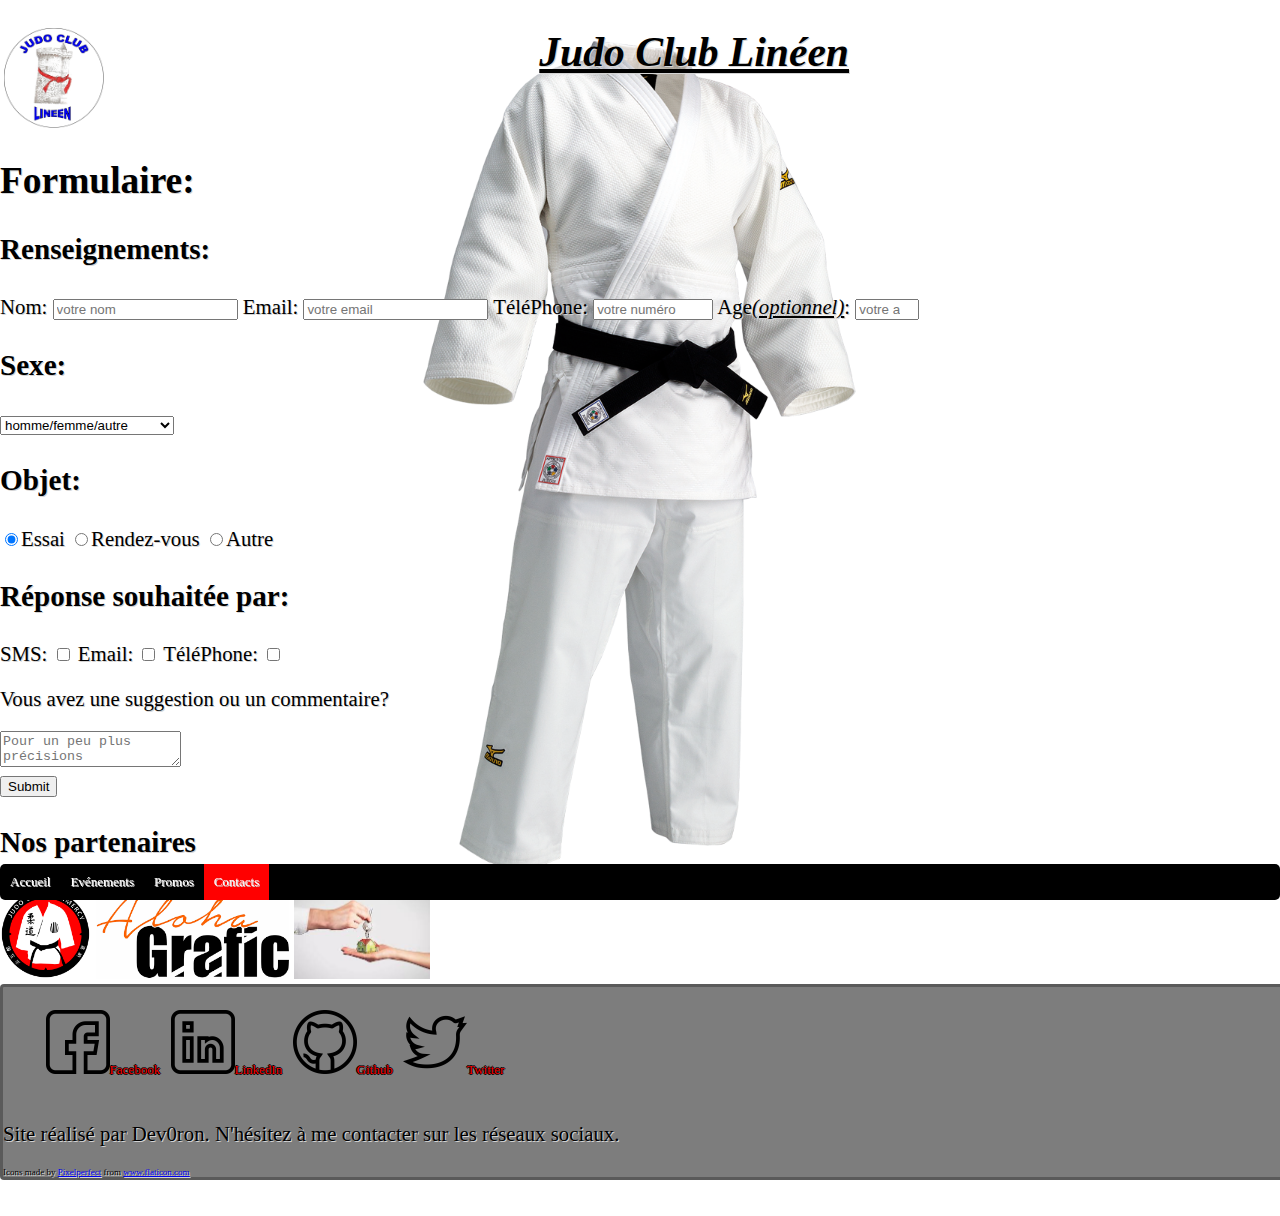
==== contact.html @ f1973968 "init contact sales thumbail" ====
<!DOCTYPE html>
<html>
  <head>
    <meta charset="utf-8">
    <meta lang="fr">
    <meta name="viewport" content="width=device-width">
    <title>Judo Club linéen</title>
    <link href="style.css" rel="stylesheet" type="text/css" />
  </head>


  <body>
    <!--<script src="script.js"></script>-->
    <header>
      <img src="img/logo.png" alt="club_logo">
      <span><h1>Judo Club Linéen</h1></span>
    </header>

    <div class="clear"></div>

    <main>

      <div class="container"></div>
      <form id="survey-form">
    	<h2>Formulaire:</h2>
    	<div class="form-group"><h3>Renseignements:</h3>
			<label id="name-label" for="name">Nom:</label>
			<input type="text" name="name" id="name" class="form-control" placeholder="votre nom" required>		
			<label id="email-label" for="email">Email:</label>
			<input type="email" name="email" id="email" class="form-control" placeholder="votre email" required="email">
			<label id="number-label" for="number">TéléPhone:</label>
			<input type="number" min="0000000000" max="9999999999"name="number" id="number" class="form-control" placeholder="votre numéro" required>
			<label id="Age-label" for="number">Age<span>(optionnel)</span>:</label>
			<input type="number" min="16" max="120"name="number" id="Age" class="form-control" placeholder="votre age">				
		</div>
    	<div class="form-group"><h3>Sexe:</h3>
			<select id="dropdown" name="role" class="form-control" 	required="">
				<option disabled="" selected="" value="">homme/femme/autre	</option>
				<option value="Homme">Homme</option>
				<option value="Femme">Femme</option>
				<option value="Autre">Autre</option>
				<option value="preferNo">ne souhaite pas répondre</option>
			</select>
		</div>

		<div class="form-group"><h3>Objet:</h3>
			<label>
				<input type="radio" name="Objet" id="Essai" class="input-radio" value="Essai" checked>Essai
			</label>		
			<label>
				<input type="radio" name="Objet" id="Rendez-vous" class="input-radio" value="Rendez-vous">Rendez-vous
			</label>
			<label>
				<input type="radio" name="Objet" id="Autre" class="input-radio" value="Autre">Autre
			</label>			
		</div>



		<div class="form-group"><h3>Réponse souhaitée par:</h3>
			<label id="SMS-label" for="SMS">SMS:</label>
			<input type="checkbox" name="SMS" id="SMS" class="input-checkbox" value="SMS">		
			<label id="email-label" for="email">Email:</label>
			<input type="checkbox" name="email" id="email" class="input-checkbox" value="Email">
			<label id="number-label" for="number">TéléPhone:</label>
			<input type="checkbox" name="number" id="number" class="input-checkbox" value="TéléPhone">			
		</div>

		<div class="form-group">
			<p>Vous avez une suggestion ou un commentaire?</p>
			<textarea id="comments" class="input-textarea" name="comment" placeholder="Pour un peu plus précisions"></textarea>
		</div>

		<div class="form-group">
			<input  id="submit" type="submit">		
		</div>

    </form>


    <div class="clear"></div>
</div>

    <div class="clear"></div>

    <aside class="side_bare"><h3>Nos partenaires</h3></aside>
    <a href="https://judocommercy.com/" title="JudoCommercy"><img class='partenaires' src="img/judoCommercy.png"></a> <a href="http://www.alohagrafic.com" title="alohagrafic.com"><img class='partenaires' src="img/alohaGrafic.png"></a> <a href="http://www.immobelis.com" title="immobelis.com"><img class='partenaires' src="img/immobelis.jpeg"></a>
    </aside>

  </main>

  <footer>
    <ul><li><img class="social" src="icones/facebook.png" alt="fb_Icon">Facebook</li>
    <li><img class="social" src="icones/linkedin.png" alt="linkedIn_Icon">LinkedIn</li>
    <li><img class="social" src="icones/github.png" alt="Github_Icon">Github</li>
    <li><img class="social" src="icones/twitter.png" alt="Twitter_Icon">Twitter</li></ul>
    <p>Site réalisé par Dev0ron. N'hésitez à me contacter sur les réseaux sociaux.</p>
    <div id="thx">Icons made by <a href="https://www.flaticon.com/authors/pixel-perfect" title="Pixel perfect">Pixelperfect</a> from <a href="https://www.flaticon.com/" title="Flaticon">www.flaticon.com</a></div>
  </footer>

  <section class="main_navBar">  
  <nav>
      <ul>
        <li class="nav_bar"><a href="index.html" class="small">Accueil</a></li>
        <li class="nav_bar"><a href="event.html" class="small">Evénements</a></li>
        <li class="nav_bar"><a href="sales.html" class="small">Promos</a></li>
        <li class="nav_bar active"><a href="contact.html" class="small">Contacts</a></li>
      </ul>
    </nav>
  </section>

  </body>
</html>
---- style.css ----
/*--GENERAL--*/
body{
    margin: 0;
    padding: 0;
    list-style: none;
    flex-flow: column wrap;
    background: url("img/judogi.png")no-repeat bottom ;
    background-size: contain;
    background-attachment: fixed;
    text-shadow: lightgrey 1px 1px;
    font-size: 1.3em;
}
.clear{
    clear: both;
}
.small{
    font-size: small;
}
.active{
    background-color: red;
}

.thumbnail{
    height: auto;
    width: 100px;

}


span{
    text-decoration: underline;
    font-style: italic;
}

h1{
    text-align: center;
    font-size: 2em;
}
h2{
    font-size: 1.8em;
}
h3{
    font-size: 1.4em;
}

ul li{
    list-style: none;
}

/*--NavBar--*/

.main_navBar{
    background-color: black;
    position: sticky;
    bottom:0;
    border-radius: 5px;
    z-index:1;
}
.main_navBar ul{
    list-style-type: none;
    width: 100%;
    margin: 0;
    padding: 0;
    overflow: hidden;
}
.main_navBar li{
    float: left;
}
 li a{
    text-decoration: none;
    display: block;
    color: white;
    text-align: center;
    padding: 10px;
}

 li a:hover{
    color: red;
    background-color: grey;
}

/*--HEADER--*/
header{
    margin: 0.2em;
    display: block;
    width: 100%;
    max-height: 20vh;
}

header img{
    float: left;
    width: 100px;
    height: 100px;
}


/*--MAIN--*/

.article{
    margin: 0.3em;
    padding: 0.2em;
    border: solid 2px black;
    border-top: none;
    border-radius:0 5px ;
    box-shadow: 3px 3px 3px lightgrey ;
}
.partenaires{
    max-height: 10vh;
}
.partenaires:hover{
    border: solid red 2px;
    max-height: 12vh;
}

main img{
    max-height: 90vh;
    max-width: 90vh;
}

#promotion{
    font-size: xx-large;
    color: red;
    text-align: center;
}

/*--FOOTER--*/

footer{
    margin: 0;
    display: flex;
    flex-direction: column;
    justify-content: space-around;
    border: solid rgba(55, 55, 55, 0.5) 3px;
    border-radius: 4px;
    width: 100%;
    background: rgba(55, 55, 55, 0.65);
    
}

footer li{
    display: inline-block;
    font-size: small;
    margin: 0.2em;
    color: red;
    text-shadow: -1px 0 black, 0 1px black,
    1px 0 black, 0 -1px black;    
    max-width: 95vw;
}

.social{
    max-width: 5vw;
    height: auto;
}


#thx{
    font-size: xx-small;
}
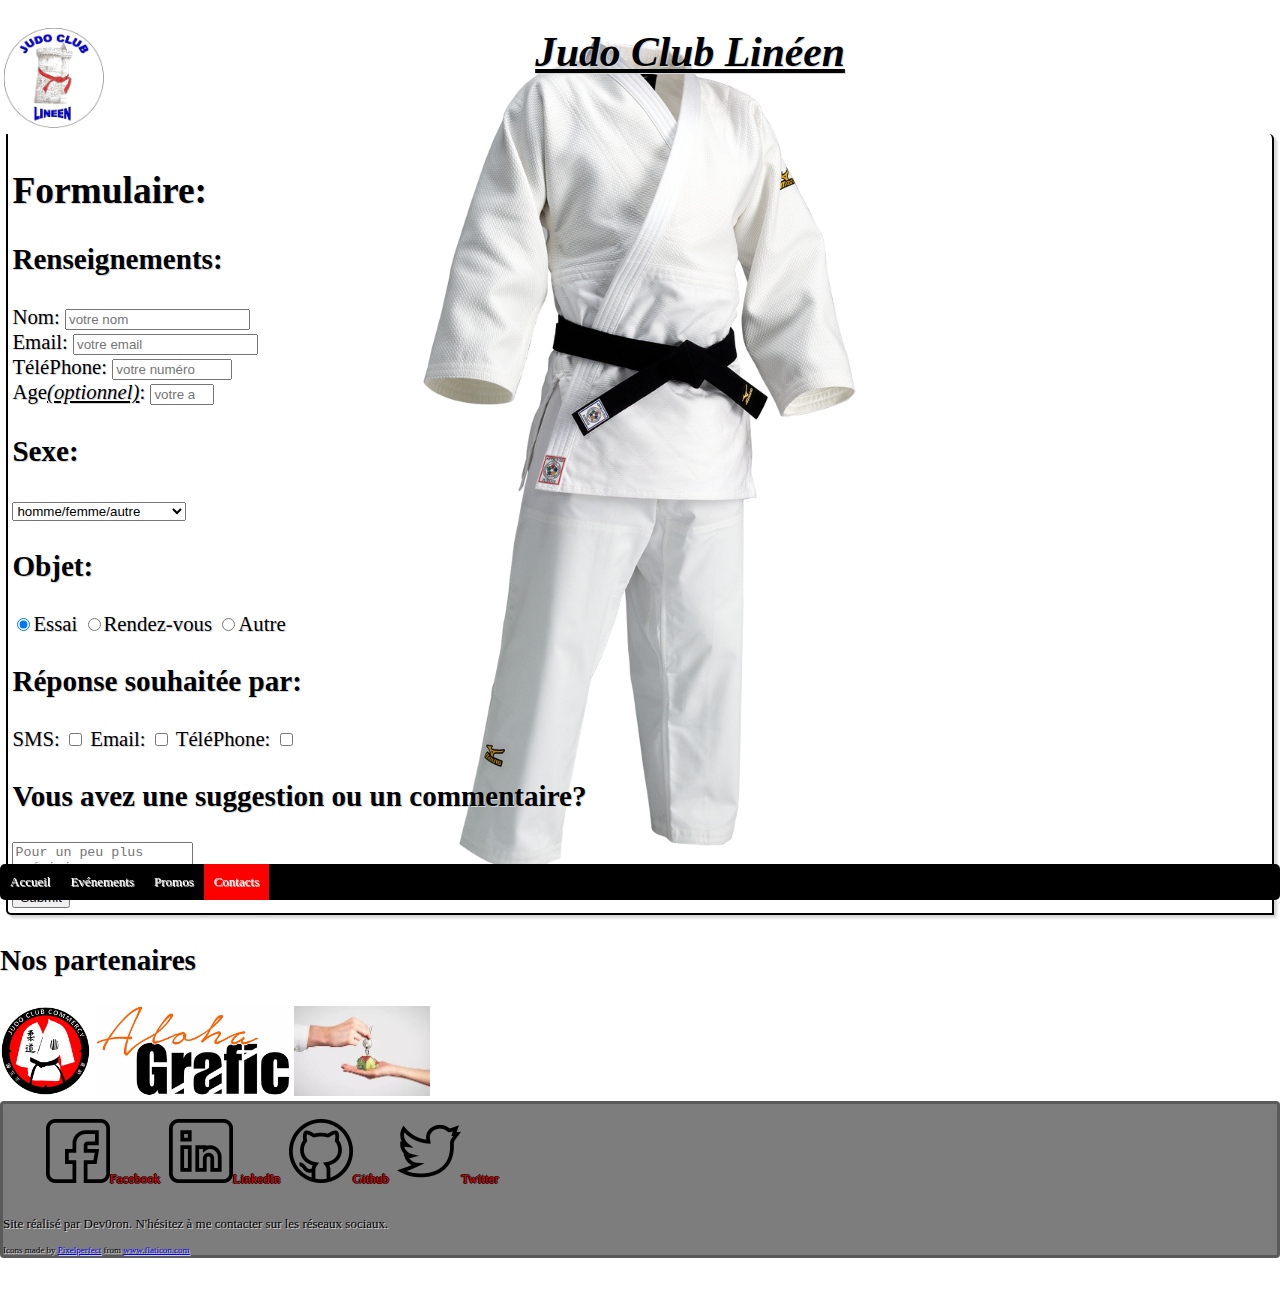
==== commit a1fe1646: "push 13/12" ====
--- a/contact.html
+++ b/contact.html
@@ -25,11 +25,11 @@
     	<h2>Formulaire:</h2>
     	<div class="form-group"><h3>Renseignements:</h3>
 			<label id="name-label" for="name">Nom:</label>
-			<input type="text" name="name" id="name" class="form-control" placeholder="votre nom" required>		
+			<input type="text" name="name" id="name" class="form-control" placeholder="votre nom" required><br />		
 			<label id="email-label" for="email">Email:</label>
-			<input type="email" name="email" id="email" class="form-control" placeholder="votre email" required="email">
+			<input type="email" name="email" id="email" class="form-control" placeholder="votre email" required="email"><br />
 			<label id="number-label" for="number">TéléPhone:</label>
-			<input type="number" min="0000000000" max="9999999999"name="number" id="number" class="form-control" placeholder="votre numéro" required>
+			<input type="number" min="0000000000" max="9999999999"name="number" id="number" class="form-control" placeholder="votre numéro" required><br />
 			<label id="Age-label" for="number">Age<span>(optionnel)</span>:</label>
 			<input type="number" min="16" max="120"name="number" id="Age" class="form-control" placeholder="votre age">				
 		</div>
@@ -67,7 +67,7 @@
 		</div>
 
 		<div class="form-group">
-			<p>Vous avez une suggestion ou un commentaire?</p>
+			<h3>Vous avez une suggestion ou un commentaire?</h3>
 			<textarea id="comments" class="input-textarea" name="comment" placeholder="Pour un peu plus précisions"></textarea>
 		</div>
 
@@ -84,7 +84,9 @@
     <div class="clear"></div>
 
     <aside class="side_bare"><h3>Nos partenaires</h3></aside>
-    <a href="https://judocommercy.com/" title="JudoCommercy"><img class='partenaires' src="img/judoCommercy.png"></a> <a href="http://www.alohagrafic.com" title="alohagrafic.com"><img class='partenaires' src="img/alohaGrafic.png"></a> <a href="http://www.immobelis.com" title="immobelis.com"><img class='partenaires' src="img/immobelis.jpeg"></a>
+      <a href="https://judocommercy.com/" title="JudoCommercy" target="_blank"><img class='partenaires' src="img/judoCommercy.png"></a>
+      <a href="http://www.alohagrafic.com" title="alohagrafic.com" target="_blank"><img class='partenaires' src="img/alohaGrafic.png"></a>
+      <a href="http://www.immobelis.com" title="immobelis.com" target="_blank"><img class='partenaires' src="img/immobelis.jpeg"></a>
     </aside>
 
   </main>
--- a/style.css
+++ b/style.css
@@ -23,7 +23,8 @@
 .thumbnail{
     height: auto;
     width: 100px;
-
+    float: left;
+    padding-right: 0.2em;
 }
 
 
@@ -83,7 +84,6 @@
 header{
     margin: 0.2em;
     display: block;
-    width: 100%;
     max-height: 20vh;
 }
 
@@ -96,13 +96,14 @@
 
 /*--MAIN--*/
 
-.article{
+.article , form{
     margin: 0.3em;
     padding: 0.2em;
     border: solid 2px black;
     border-top: none;
     border-radius:0 5px ;
-    box-shadow: 3px 3px 3px lightgrey ;
+    box-shadow: 3px 3px 3px lightgrey;
+    min-height: 250px;
 }
 .partenaires{
     max-height: 10vh;
@@ -123,6 +124,8 @@
     text-align: center;
 }
 
+
+
 /*--FOOTER--*/
 
 footer{
@@ -132,8 +135,8 @@
     justify-content: space-around;
     border: solid rgba(55, 55, 55, 0.5) 3px;
     border-radius: 4px;
-    width: 100%;
     background: rgba(55, 55, 55, 0.65);
+    font-size: small;
     
 }
 
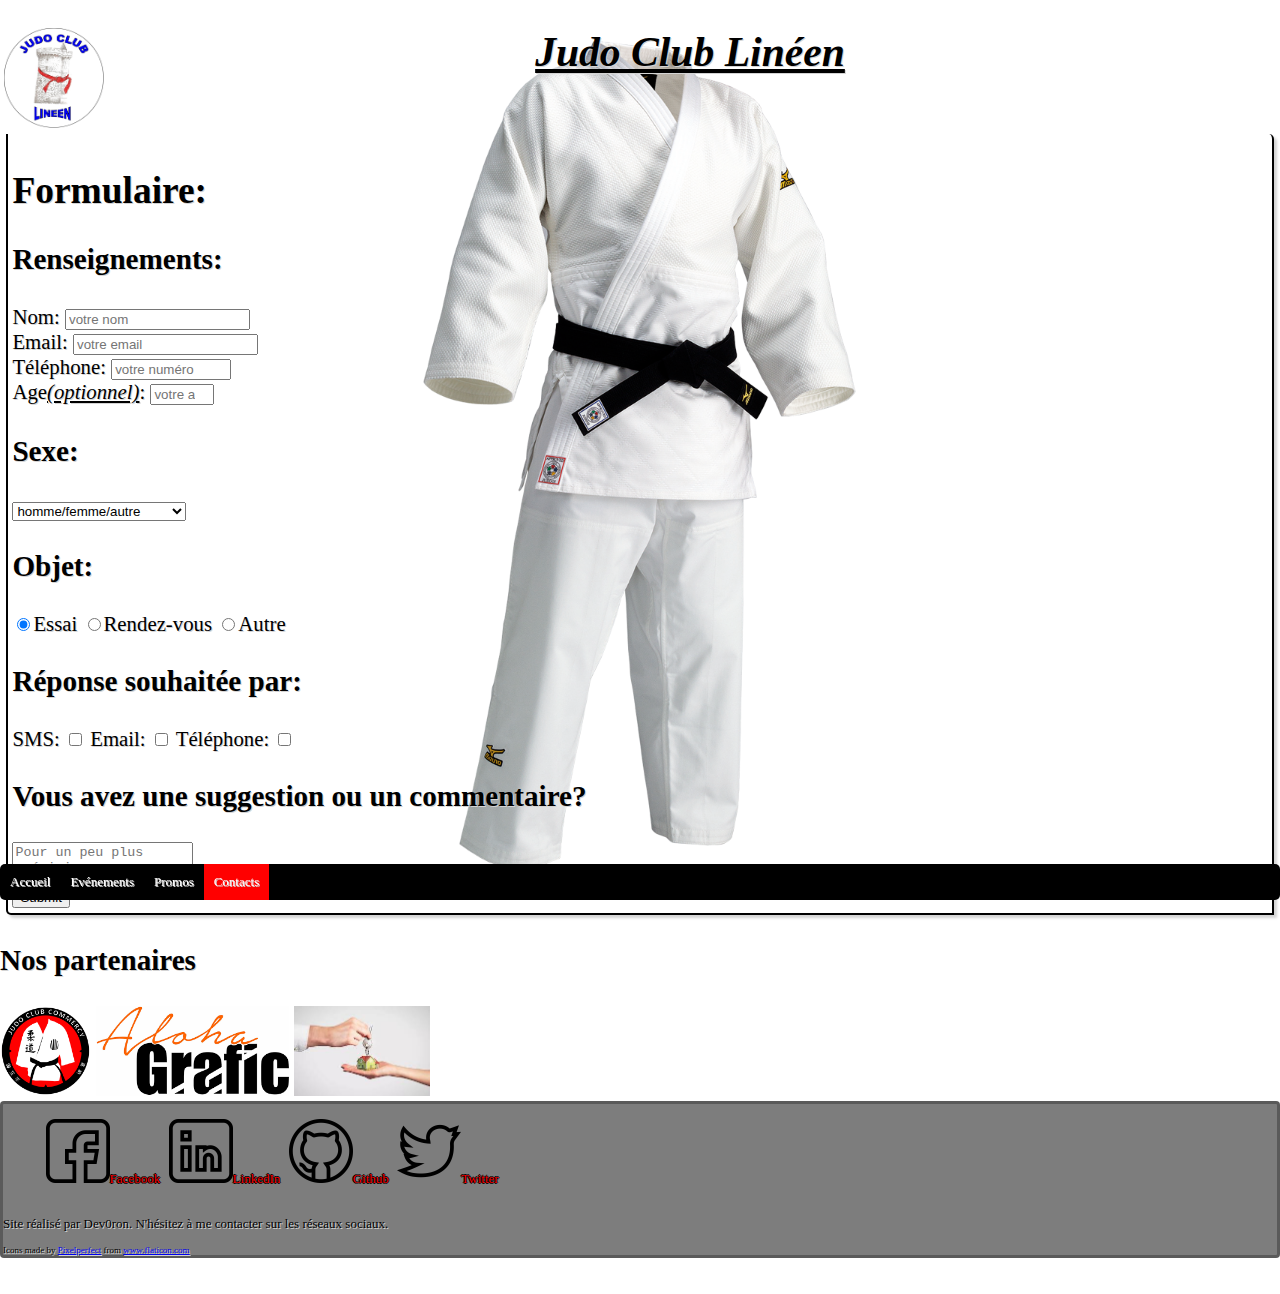
==== commit 6aa06e3b: "formatage promotion" ====
--- a/contact.html
+++ b/contact.html
@@ -28,7 +28,7 @@
 			<input type="text" name="name" id="name" class="form-control" placeholder="votre nom" required><br />		
 			<label id="email-label" for="email">Email:</label>
 			<input type="email" name="email" id="email" class="form-control" placeholder="votre email" required="email"><br />
-			<label id="number-label" for="number">TéléPhone:</label>
+			<label id="number-label" for="number">Téléphone:</label>
 			<input type="number" min="0000000000" max="9999999999"name="number" id="number" class="form-control" placeholder="votre numéro" required><br />
 			<label id="Age-label" for="number">Age<span>(optionnel)</span>:</label>
 			<input type="number" min="16" max="120"name="number" id="Age" class="form-control" placeholder="votre age">				
@@ -62,7 +62,7 @@
 			<input type="checkbox" name="SMS" id="SMS" class="input-checkbox" value="SMS">		
 			<label id="email-label" for="email">Email:</label>
 			<input type="checkbox" name="email" id="email" class="input-checkbox" value="Email">
-			<label id="number-label" for="number">TéléPhone:</label>
+			<label id="number-label" for="number">Téléphone:</label>
 			<input type="checkbox" name="number" id="number" class="input-checkbox" value="TéléPhone">			
 		</div>
 
--- a/style.css
+++ b/style.css
@@ -96,7 +96,7 @@
 
 /*--MAIN--*/
 
-.article , form{
+.article , form, #promotion{
     margin: 0.3em;
     padding: 0.2em;
     border: solid 2px black;
